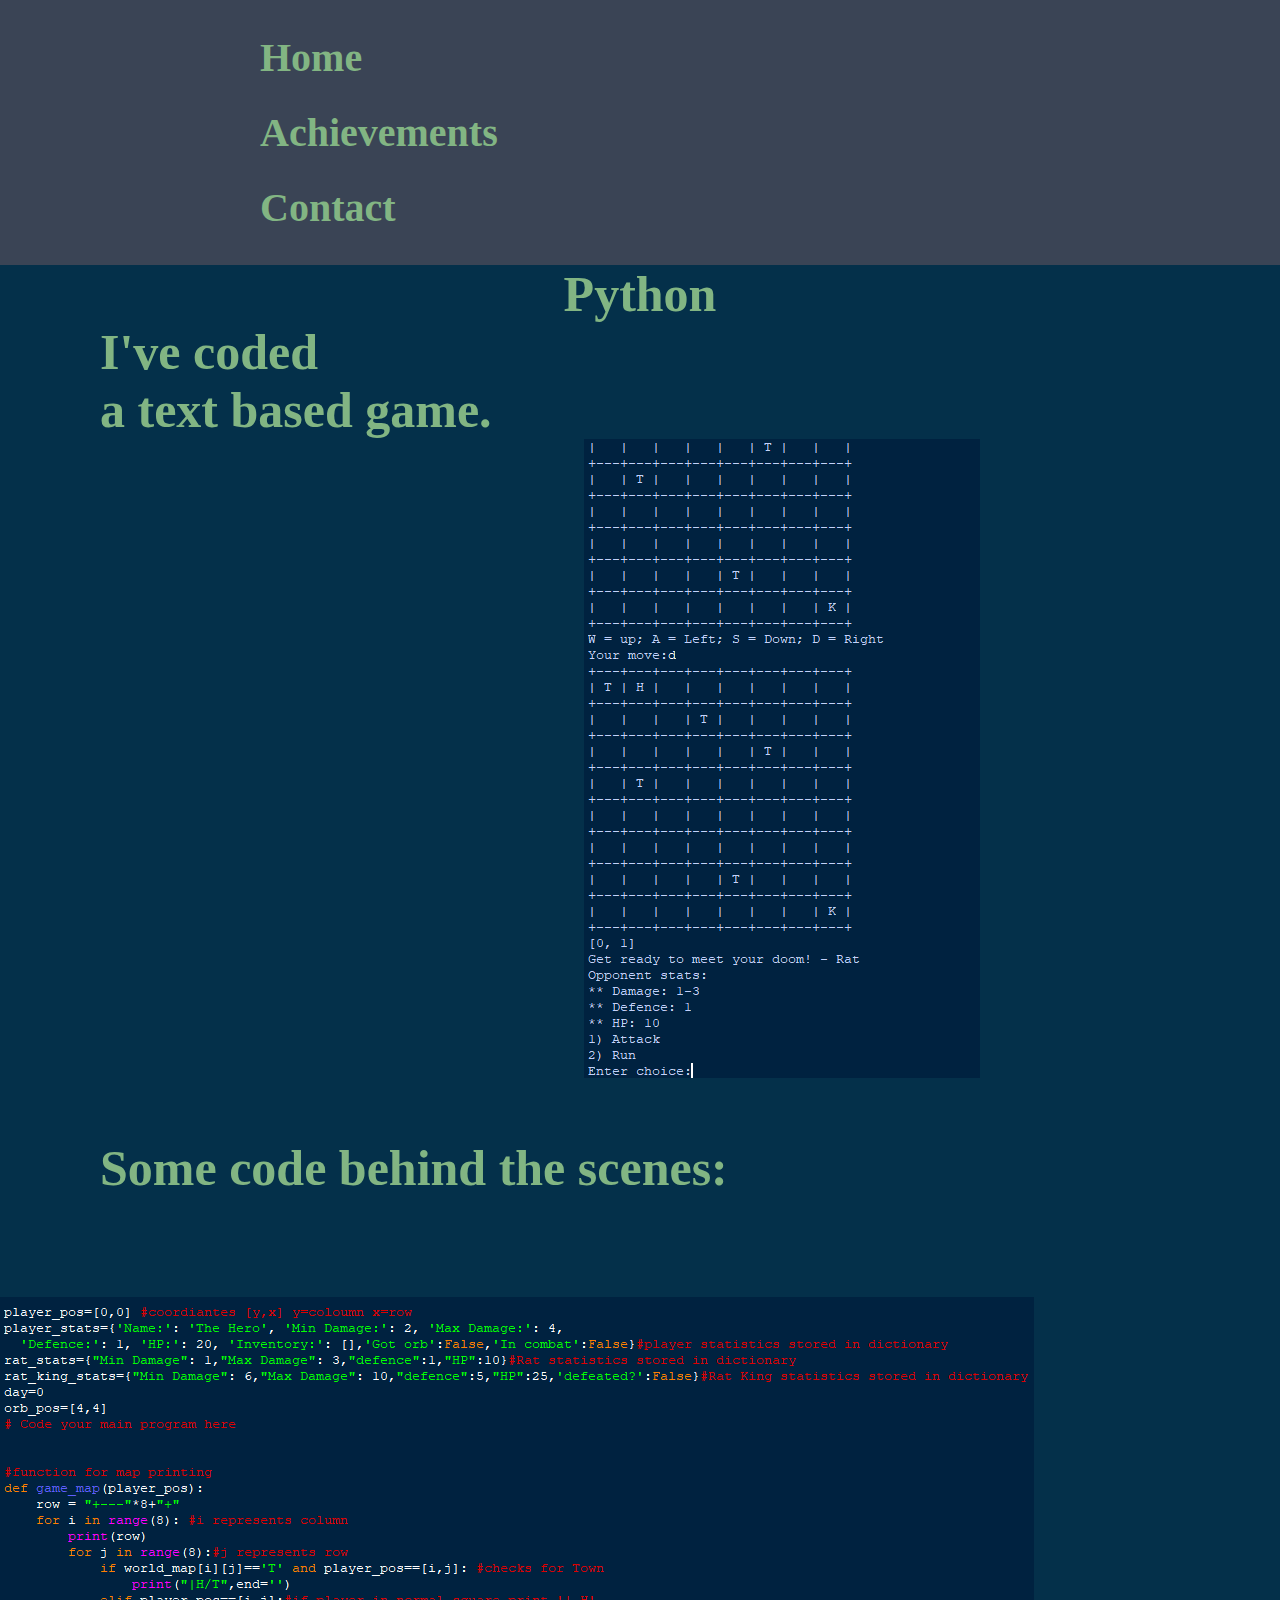
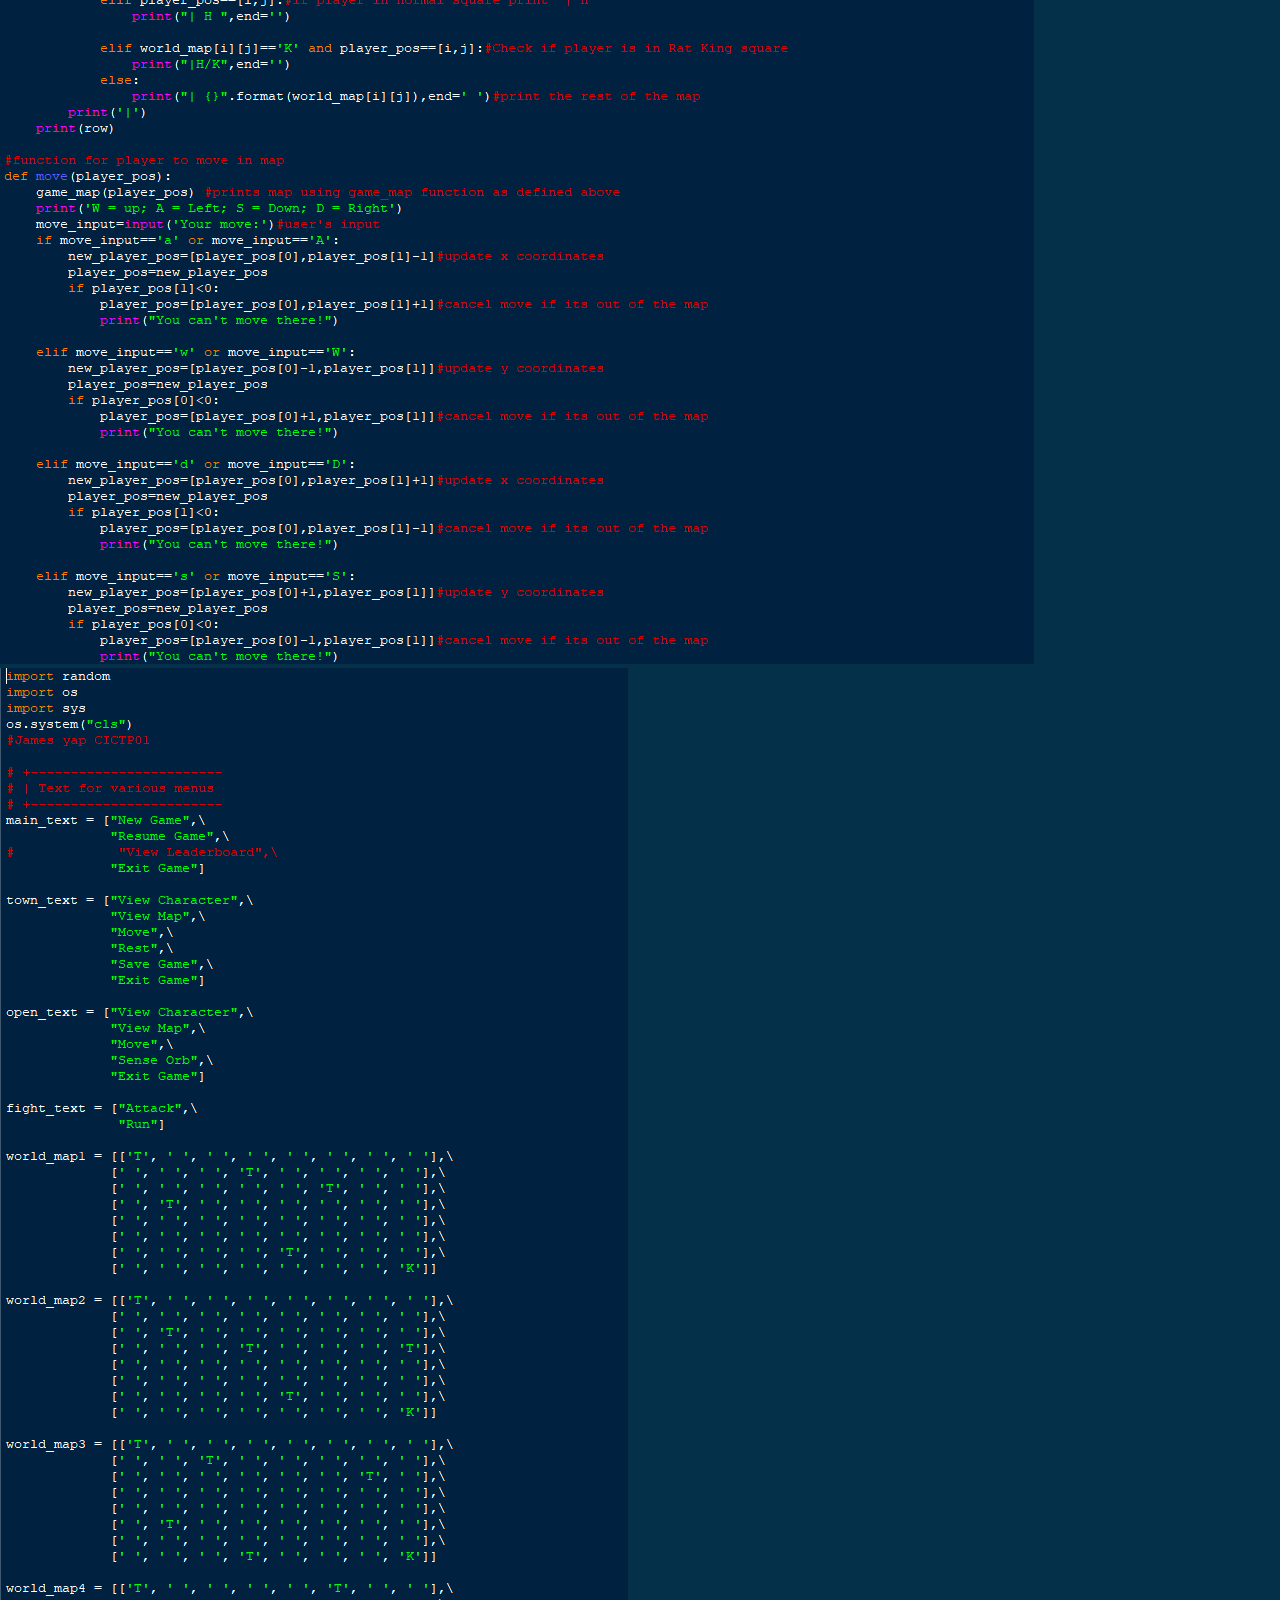
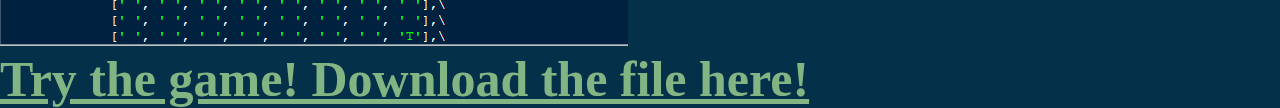
==== achievement.html @ bb3fcb51 "26/11/2020" ====
<!DOCTYPE html>
<html>
    <head>
        <meta charset="utf-8">
        <meta http-equiv="X-UA-Compatible" content="IE=edge">
        <title></title>
        <meta name="description" content="">
        <meta name="viewport" content="width=device-width, initial-scale=1">
        <link rel="stylesheet" href="style.css" type="text/css" />
    </head>
    <body id="background">
        <!--[if lt IE 7]>
            <p class="browsehappy">You are using an <strong>outdated</strong> browser. Please <a href="#">upgrade your browser</a> to improve your experience.</p>
        <![endif]-->
        <ul id="nav">
            <li id="list"><a href="index.html">Home</a></li>                        
            <li id="list2"><a href="achievement.html">Achievements</a></li>
            <li id="list3"><a href="contact.html">Contact</a></li>
            
        </ul>
    
        <h1 id="python">Python</h1>
        <p class="text"><b>I've coded</b></p>
        <p class="text"><b>a text based game.</b></p>
        <img class="flex-item" id="gameplay" src="gameplay.png" alt="Python GamePlay" >
        <p id="text2"><b>Some code behind the scenes:</b></p>
        <img class="flex-item" id="if_else" src="if_else.png" alt="Code behind the scenes" >
        <img class="flex-item" id="world" src="world_map.png" alt="Code behind the scenes" ><br>
        <a id="text3" href="https://drive.google.com/file/d/1YyKFM5liJ-wLoFBgP9kqG30jZ_GNi_O7/view?usp=sharing"><b>Try the game! Download the file here!</b></a>
    </body>
</html>
---- style.css ----
body{
    margin: 0;
}


ul {
    list-style-type: none;  /* removes the dots next to the list */
    margin: 0 auto;         /* remove browser default settings */
    padding: 20px 30px;
    overflow: hidden;
    background-color: #3A4455; 

  }
  
  li {
    float: left;       /* so elements slide next to each other */
    margin: 0 auto;  /* remove browser default settings */
  }
  
  li a {
    display: block;
    color: #82B583;
    text-align: center;
    padding: 14px 230px;
    text-decoration: none;
    font-size: 40px;
    font-family: Calibri;
    font-weight: bold;
    
  }
  
  li a:hover {
    background-color: #111;
  }

  #me{
      text-align: center;
  }

   #face{
      float: center;
      margin-left: 870px;
      margin-top: 100px;
  } 

  #about{
      text-align: center;
      text-align: justify;
      font-size: 20px;
      margin-top: 0px;
      margin-left: 720px;
      margin-right: 700px;
      margin-bottom: 100px;
  }

  .flex-container{
    display: flex;
    justify-content: center;
    flex-direction: column;
    background-color: #04304A;
  }
.flex-item{
    text-align: center;
    background-color: #04304A;
    
    color: white;
}

#welcome{
    margin-top: 0;
}

#line{
    margin-left: 720px;
    color: white;
}

#background{
  background-color: #04304A;
}



*{
  box-sizing: border-box;
  margin: 0;
  padding: 0;
}

@media screen and (max-width: 800px) {
  .flex-container {
    width: 100%; /* The width is 100%, when the viewport is 800px or smaller */
  }
}

#nameform{
  color: black;
  background-color: white;
  
}


#email{
  background-color: white;
  color: #111;
  
}

.Contact{
  color:#82B583;
  text-align: center;
  font-size: 40px;
  margin-top: 100px;
  margin-bottom: 10px;
}
.Enquiry{
  color: white;
  text-align: center;
  font-size: 20px;
  margin-bottom: 40px;
}

#emailme{
  color: white;
  margin-bottom: 50px;
}



.content {
  max-width: 500px;
  margin: auto;
  padding: 10px;
}

input[type="text"]{
  width: 150px;
  display: inline-block;
  margin-right: 40px;
  margin-bottom: 20px;
}

#enquiry1{
  background-color: white;
  color: black;
  width: 500px;
  height: 100px;
  text-align: left;
}

#emailme{
  text-align: center;
  margin-top: 350px;
  font-size: 30px;
}

#python{
  color: #82B583;
  text-align: center;
  font-family: Calibri;
  font-size: 50px;
  font-style: bold;
}

.text{
  color: #82B583;
  font-family: Calibri;
  font-size: 50px;
  margin-left: 100px;
  
}

#text2{
  color: #82B583;
  font-family: Calibri;
  font-size: 50px;
  margin-left: 100px;
  margin-top: 700px;
}

#text3{
  color: #82B583;
  font-family: Calibri;
  font-size: 50px;
  text-align: center;
  align-content: center;
  ;
}

#gameplay{
  float: right;
  margin-right: 300px;
  
}

#if_else{
  margin-top: 100px;
}
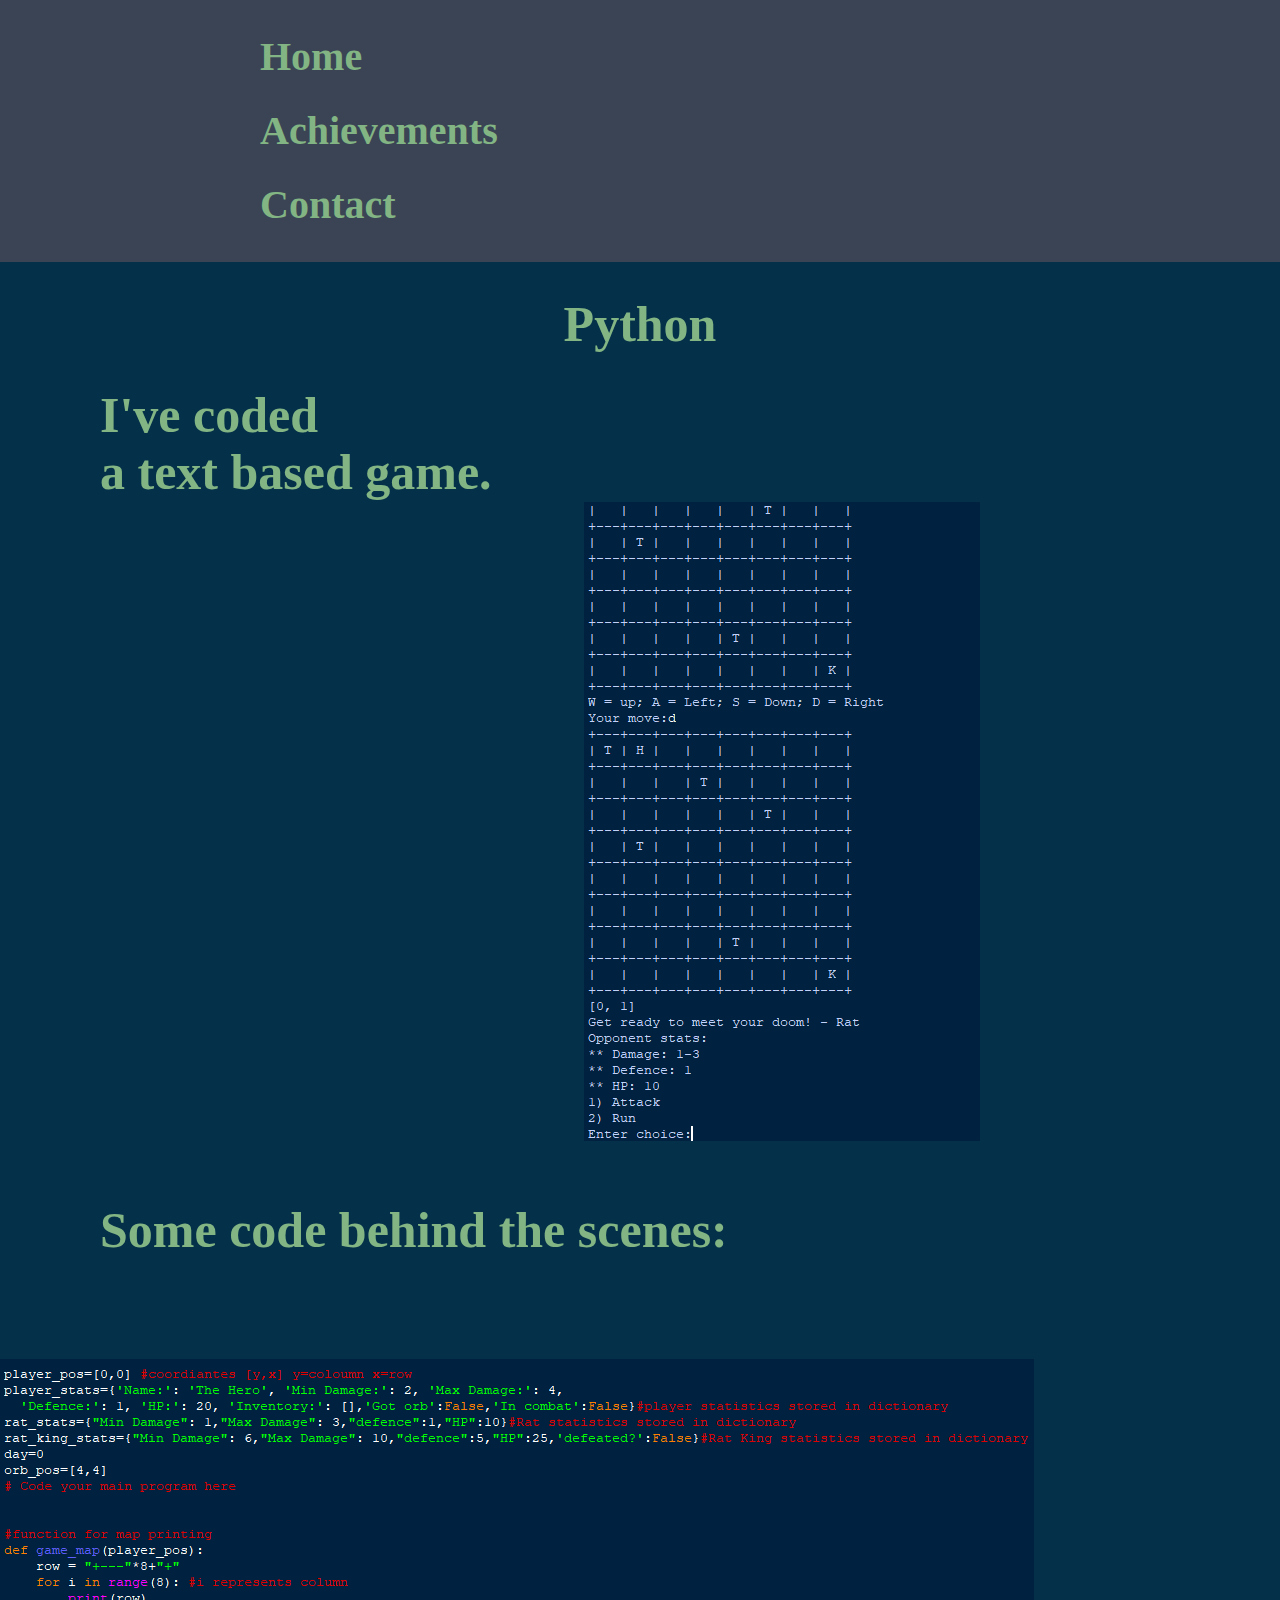
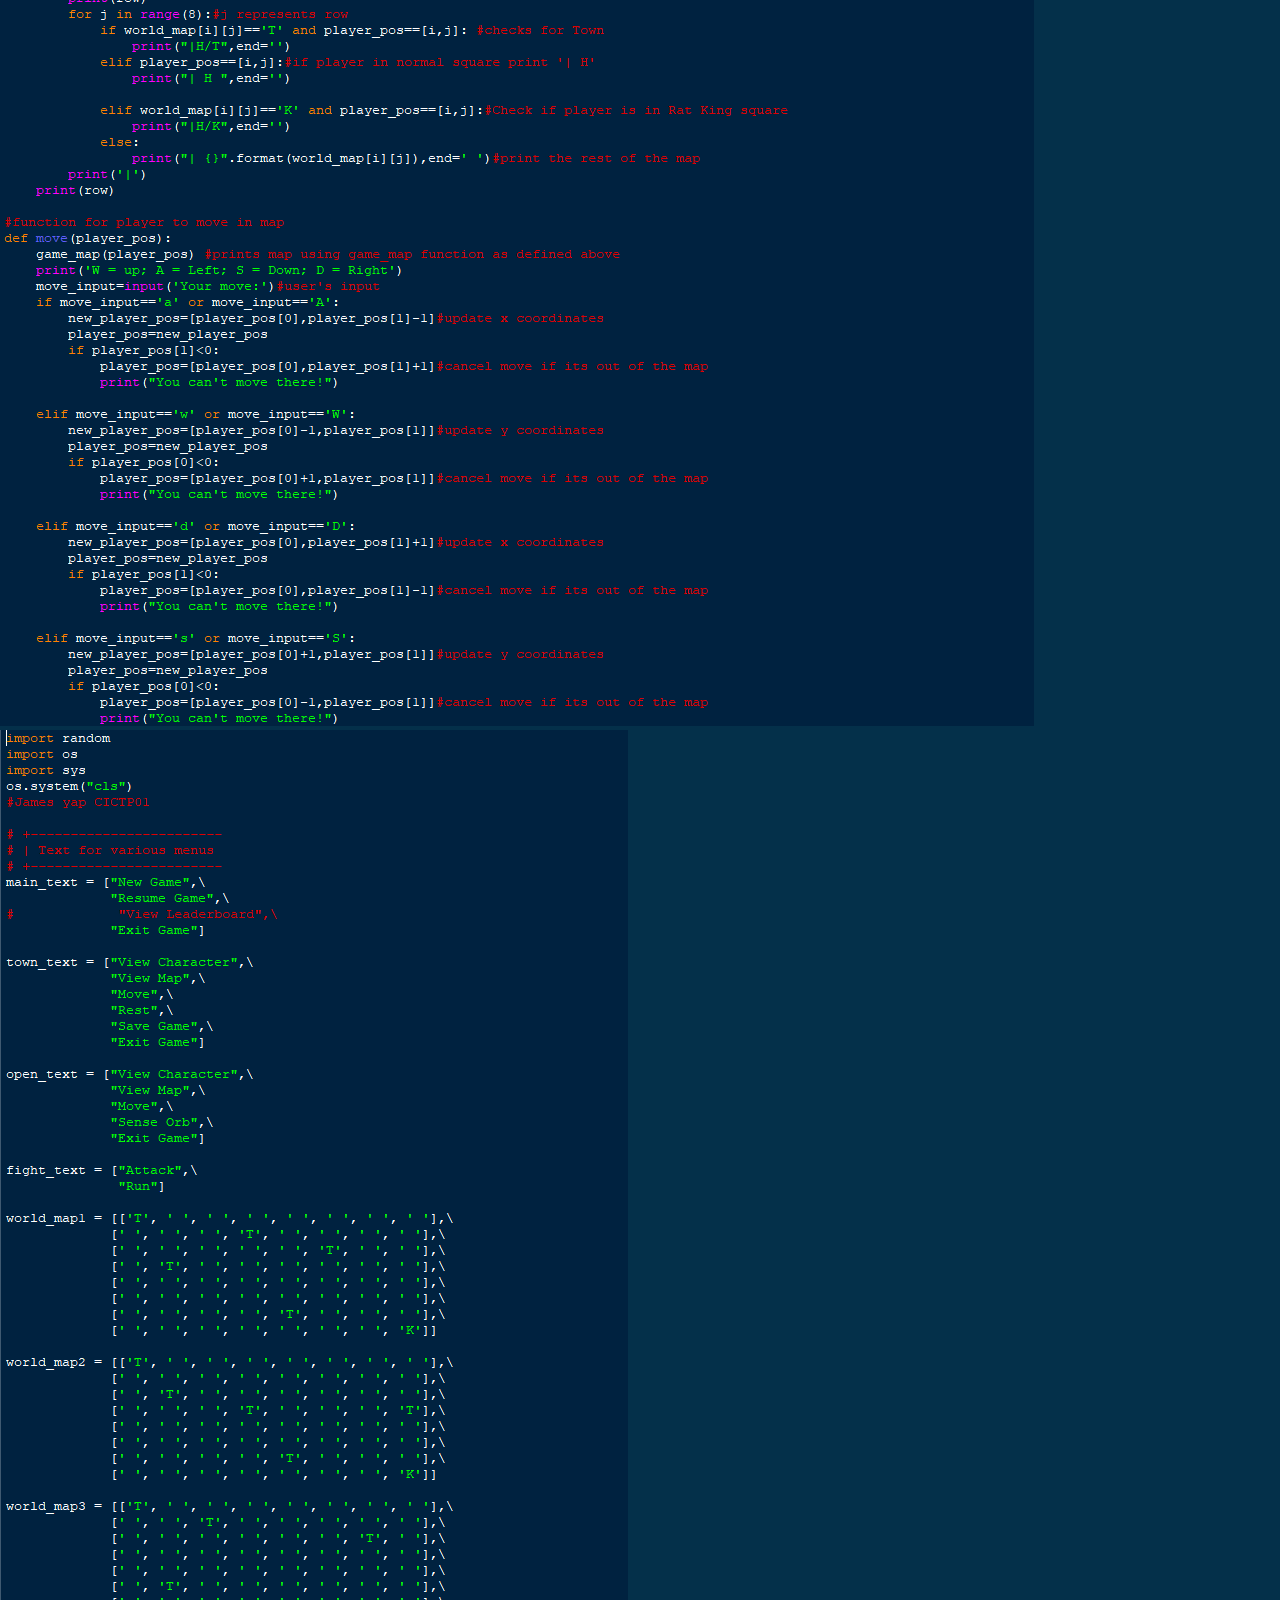
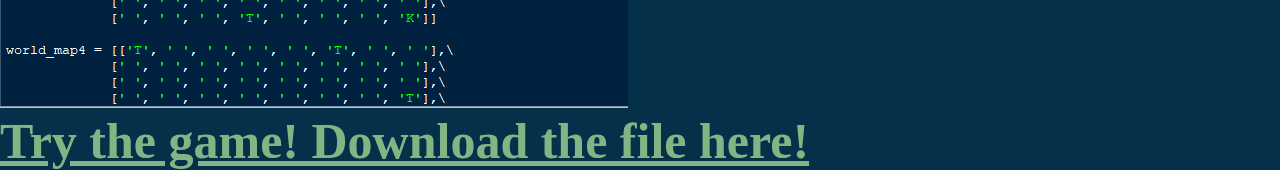
==== commit a7d1c27a: "26/11/2020" ====
--- a/achievement.html
+++ b/achievement.html
@@ -3,29 +3,27 @@
     <head>
         <meta charset="utf-8">
         <meta http-equiv="X-UA-Compatible" content="IE=edge">
-        <title></title>
+        <title>This is a page for assignment 1 for ID</title>
         <meta name="description" content="">
         <meta name="viewport" content="width=device-width, initial-scale=1">
+        <link rel="stylesheet" href="Normalize.css" type="text/css" />
         <link rel="stylesheet" href="style.css" type="text/css" />
     </head>
     <body id="background">
-        <!--[if lt IE 7]>
-            <p class="browsehappy">You are using an <strong>outdated</strong> browser. Please <a href="#">upgrade your browser</a> to improve your experience.</p>
-        <![endif]-->
         <ul id="nav">
-            <li id="list"><a href="index.html">Home</a></li>                        
+            <li id="list"><a href="index.html">Home</a></li>                     <!-- List for navigation bar  -->  
             <li id="list2"><a href="achievement.html">Achievements</a></li>
             <li id="list3"><a href="contact.html">Contact</a></li>
             
         </ul>
     
-        <h1 id="python">Python</h1>
-        <p class="text"><b>I've coded</b></p>
+        <h1 id="python">Python</h1> <!-- Heading -->
+        <p class="text"><b>I've coded</b></p>        <!-- text for site -->
         <p class="text"><b>a text based game.</b></p>
-        <img class="flex-item" id="gameplay" src="gameplay.png" alt="Python GamePlay" >
+        <img class="flex-item" id="gameplay" src="gameplay.png" alt="Python GamePlay" >   <!-- Images -->
         <p id="text2"><b>Some code behind the scenes:</b></p>
         <img class="flex-item" id="if_else" src="if_else.png" alt="Code behind the scenes" >
         <img class="flex-item" id="world" src="world_map.png" alt="Code behind the scenes" ><br>
-        <a id="text3" href="https://drive.google.com/file/d/1YyKFM5liJ-wLoFBgP9kqG30jZ_GNi_O7/view?usp=sharing"><b>Try the game! Download the file here!</b></a>
+        <a id="text3" href="https://drive.google.com/file/d/1YyKFM5liJ-wLoFBgP9kqG30jZ_GNi_O7/view?usp=sharing"><b>Try the game! Download the file here!</b></a> <!-- link to download file -->
     </body>
 </html>--- a/style.css
+++ b/style.css
@@ -1,14 +1,14 @@
 body{
-    margin: 0;
+    margin: 0;          /* Sets margin to 0 */
 }
 
 
 ul {
     list-style-type: none;  /* removes the dots next to the list */
     margin: 0 auto;         /* remove browser default settings */
-    padding: 20px 30px;
+    padding: 20px 30px;     /* adds padding */
     overflow: hidden;
-    background-color: #3A4455; 
+    background-color: #3A4455; /* changes color */
 
   }
   
@@ -18,7 +18,7 @@
   }
   
   li a {
-    display: block;
+    display: block;      /* align text, change color, change font and size as well as add padding */
     color: #82B583;
     text-align: center;
     padding: 14px 230px;
@@ -30,58 +30,58 @@
   }
   
   li a:hover {
-    background-color: #111;
+    background-color: #111; /* adds hover color */
   }
 
   #me{
-      text-align: center;
+      text-align: center; /* align center */
   }
 
    #face{
-      float: center;
+             /* Move data into center of page and move image according to margin */
       margin-left: 870px;
       margin-top: 100px;
   } 
 
   #about{
-      text-align: center;
+      text-align: center;          /* Align text to center,change font size,and move the words using margin */
       text-align: justify;
-      font-size: 20px;
+      font-size: 20px;      
       margin-top: 0px;
       margin-left: 720px;
       margin-right: 700px;
       margin-bottom: 100px;
   }
 
-  .flex-container{
+  .flex-container{            /* building flex and its structure */
     display: flex;
     justify-content: center;
     flex-direction: column;
-    background-color: #04304A;
+    background-color: #04304A;   
   }
-.flex-item{
+.flex-item{                  /* Flex item properties */
     text-align: center;
     background-color: #04304A;
     
     color: white;
 }
 
-#welcome{
+#welcome{                  /*  Set margin to 0 to reset browser settings */
     margin-top: 0;
 }
 
-#line{
+#line{                      /* move line and change its color */
     margin-left: 720px;
     color: white;
 }
 
 #background{
-  background-color: #04304A;
+  background-color: #04304A; /* change background color */
 }
 
 
 
-*{
+*{                              /* reset browser settings */
   box-sizing: border-box;
   margin: 0;
   padding: 0;
@@ -94,33 +94,33 @@
 }
 
 #nameform{
-  color: black;
+  color: black;            /* change form color and background color */
   background-color: white;
   
 }
 
 
 #email{
-  background-color: white;
+  background-color: white;    /* change form color and background color */
   color: #111;
   
 }
 
-.Contact{
+.Contact{                     /* align text and color while adjusting position using margin for text */
   color:#82B583;
   text-align: center;
   font-size: 40px;
   margin-top: 100px;
   margin-bottom: 10px;
 }
-.Enquiry{
+.Enquiry{                 /* align text and color while adjusting position using margin for text */
   color: white;
   text-align: center;
   font-size: 20px;
   margin-bottom: 40px;
 }
 
-#emailme{
+#emailme{            /* edit label */
   color: white;
   margin-bottom: 50px;
 }
@@ -133,7 +133,7 @@
   padding: 10px;
 }
 
-input[type="text"]{
+input[type="text"]{            /* change margin,width and make the form side by side */
   width: 150px;
   display: inline-block;
   margin-right: 40px;
@@ -142,28 +142,28 @@
 
 #enquiry1{
   background-color: white;
-  color: black;
+  color: black;                   /* edit label for form */
   width: 500px;
   height: 100px;
   text-align: left;
 }
 
 #emailme{
-  text-align: center;
+  text-align: center;           /* edit label for form */
   margin-top: 350px;
   font-size: 30px;
 }
 
 #python{
-  color: #82B583;
-  text-align: center;
+  color: #82B583;              /* change color,font and size and align text to the center */
+  text-align: center;               
   font-family: Calibri;
   font-size: 50px;
-  font-style: bold;
+  
 }
 
 .text{
-  color: #82B583;
+  color: #82B583;                    /* change color,font and size and align text to the center */
   font-family: Calibri;
   font-size: 50px;
   margin-left: 100px;
@@ -171,7 +171,7 @@
 }
 
 #text2{
-  color: #82B583;
+  color: #82B583;                      /* change color,font and size and align text to the center */
   font-family: Calibri;
   font-size: 50px;
   margin-left: 100px;
@@ -179,7 +179,7 @@
 }
 
 #text3{
-  color: #82B583;
+  color: #82B583;                 /* change color,font and size and align text to the center */
   font-family: Calibri;
   font-size: 50px;
   text-align: center;
@@ -188,12 +188,12 @@
 }
 
 #gameplay{
-  float: right;
+  float: right;                 /* edit image positioning */
   margin-right: 300px;
   
 }
 
-#if_else{
+#if_else{                  /* edit image positioning */
   margin-top: 100px;
 }
 
